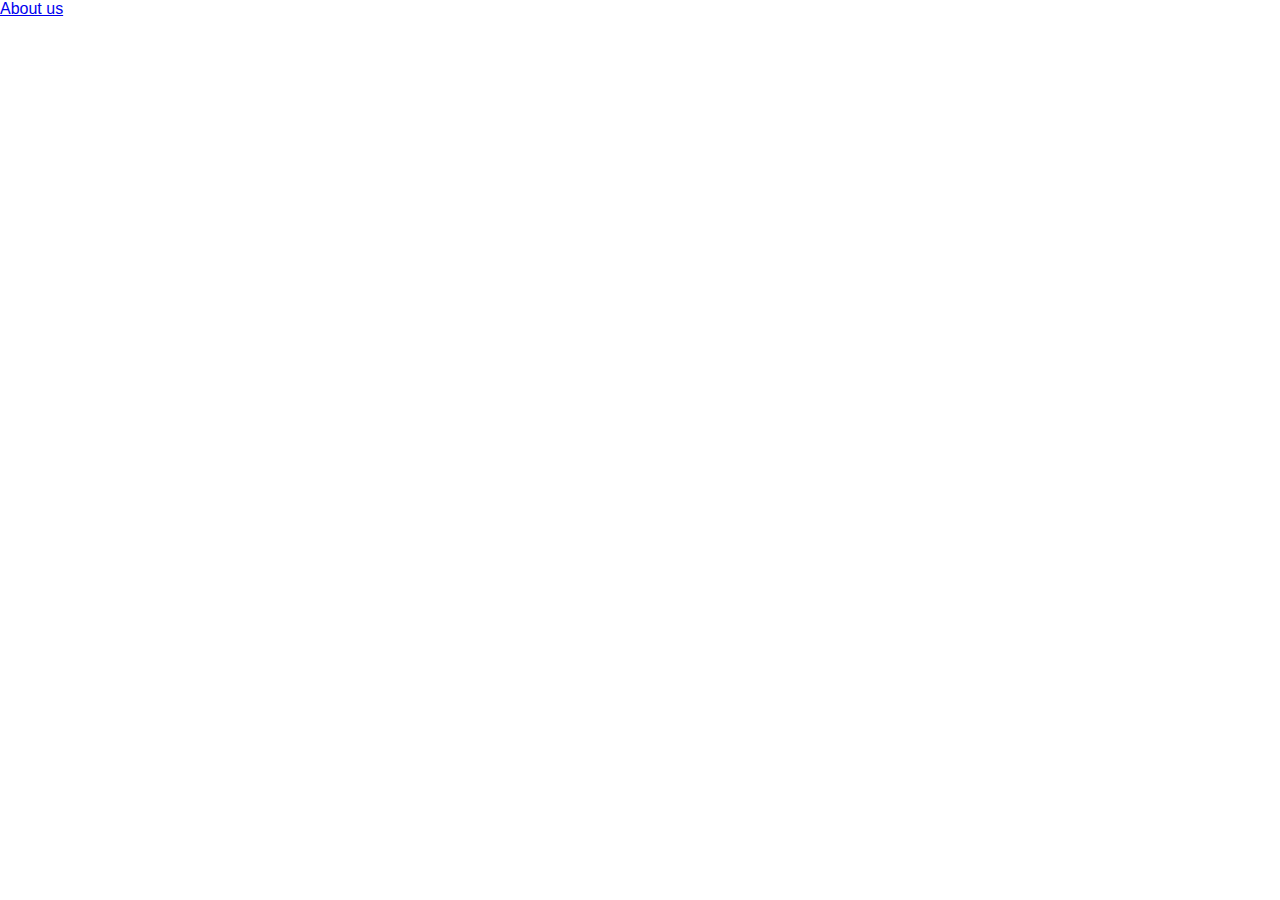
==== index.html @ 94aeecb6 "i have the about us page and i have updated the master repo" ====
<!DOCTYPE html>
<html lang="en">
<head>
    <meta charset="UTF-8">
    <meta http-equiv="X-UA-Compatible" content="IE=edge">
    <link rel="stylesheet" href="CSS/styles.css">
    <meta name="viewport" content="width=device-width, initial-scale=1.0">
    <title>Document</title>
</head>
<body>
    <a href="./about.html">About us</a>
</body>
</html>
---- CSS/styles.css ----
body {
    font-family: Arial, Helvetica, sans-serif;
    margin: 0;
  }
  
  html {
    box-sizing: border-box;
  }



  
  *, *:before, *:after {
    box-sizing: inherit;
  }
  
  .grid-container {
    display: inline-grid;
    text-align: center;
  }
  .grid-item1{
    grid-column-end: 4;
  }
  .grid-item2{
    grid-column-end: 8;
  }
  .grid-item3{
    grid-column-end: 13;
  }

  .tem-image{
    height: 450px;
    padding : 50px;
    border-radius: 65px;
  }

  .column {
    float: left;
    width: 33.3%;
    margin-bottom: 16px;
    padding: 0 8px;
  }
  
  .card {
    box-shadow: 0 4px 8px 0 rgba(0, 0, 0, 0.2);
    margin: 8px;
  }
  
  .about-section {
    padding: 50px;
    text-align: center;
    background-color: #474e5d;
    color: white;
  }
  
  .container {
    padding: 0 16px;
  }
  
  .container::after, .row::after {
    content: "";
    clear: both;
    display: table;
  }
  
  .title {
    color: grey;
  }
  
  .button {
    border: none;
    outline: 0;
    display: inline-block;
    padding: 8px;
    color: white;
    background-color: #000;
    text-align: center;
    cursor: pointer;
    width: 100%;
  }
  
  .button:hover {
    background-color: #555;
  }
  
  @media screen and (max-width: 650px) {
    .column {
      width: 100%;
      display: block;
    }
  }
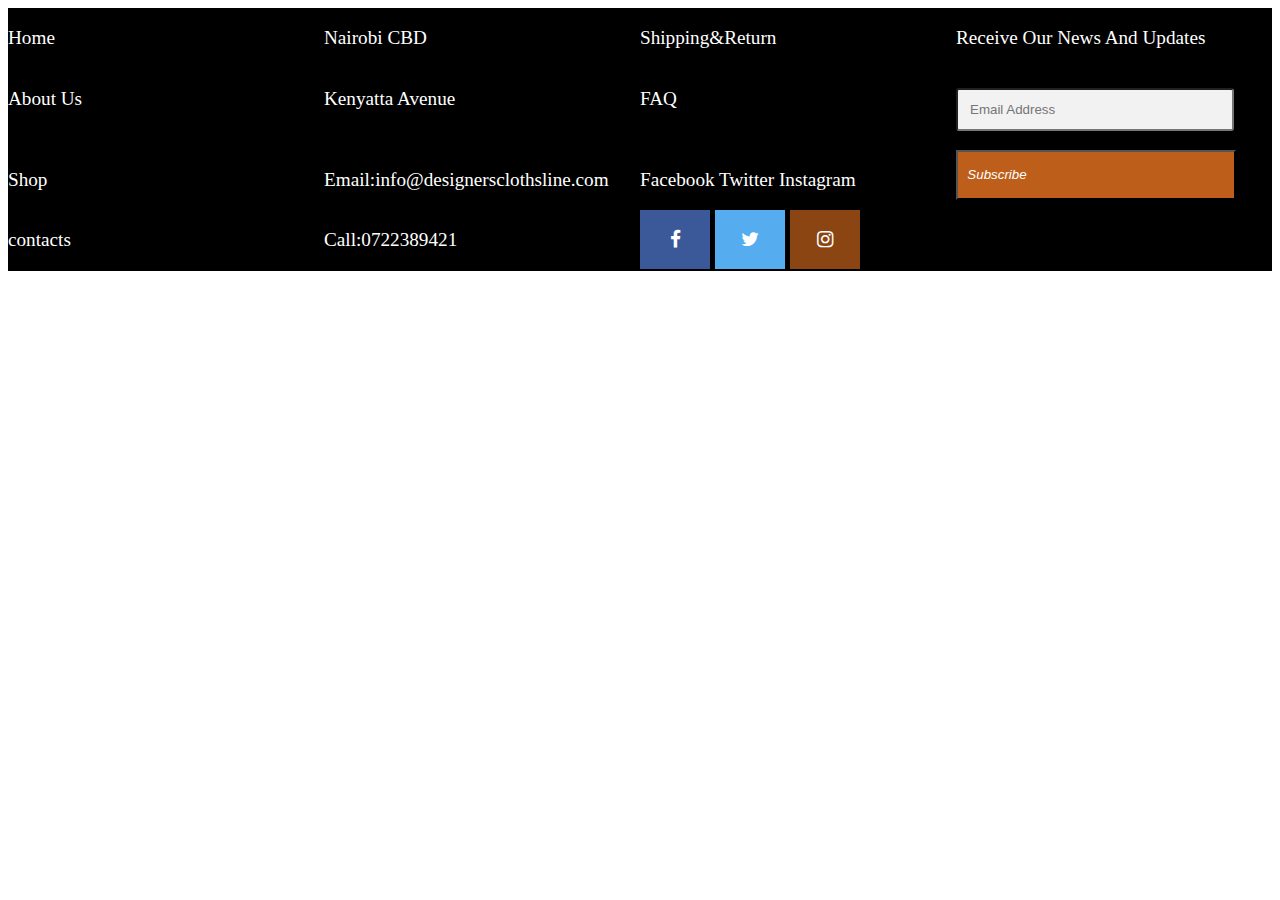
==== commit 4868763f: "created contact us pages" ====
--- a/index.html
+++ b/index.html
@@ -1,13 +1,80 @@
 <!DOCTYPE html>
 <html lang="en">
+
 <head>
+    <title>designers_clothsline</title>
     <meta charset="UTF-8">
-    <meta http-equiv="X-UA-Compatible" content="IE=edge">
-    <link rel="stylesheet" href="CSS/styles.css">
-    <meta name="viewport" content="width=device-width, initial-scale=1.0">
-    <title>Document</title>
+    <meta name="viewport" content="width=device-width, initial-scale=1">
+    <link href="CSS/styles.css" rel="stylesheet">
+    <link rel="stylesheet" href="https://cdnjs.cloudflare.com/ajax/libs/font-awesome/4.7.0/css/font-awesome.min.css">
 </head>
+
 <body>
-    <a href="./about.html">About us</a>
+    <section class="footer">
+        <div class="row">
+            <div class="column"><a href="#home">
+                    <p>Home</p>
+                </a></div>
+            <div class="column">
+                <p>Nairobi CBD</p>
+            </div>
+            <div class="column">
+                <p>Shipping&Return</p>
+            </div>
+            <div class="column">
+                <p>Receive Our News And Updates</p>
+            </div>
+        </div>
+        <div class="row">
+            <div class="column">
+                <p><a href="#About Us">About Us</a></p>
+            </div>
+            <div class="column">
+                <p>Kenyatta Avenue</p>
+            </div>
+
+            <div class="column">
+                <p>FAQ</p>
+            </div>
+
+            <div class="column">
+                <p><input type="text" placeholder="Email Address" /></p>
+            </div>
+
+        </div>
+
+        <div class="row">
+            <div class="column"><a href="#Shop">
+                    <p>Shop</p>
+                </a></div>
+            <div class="column">
+                <p>Email:<a href="url">info@designersclothsline.com</a></p>
+            </div>
+            <div class="column">
+                <p> Facebook    Twitter    Instagram</p>
+            </div>
+            <button>
+                <div class="column">
+                    <p>Subscribe</p>
+                </div>
+                
+            </button>
+
+
+        </div>
+
+        <div class="row">
+            <div class="column"><a href="#contacts">
+                    <p>contacts</p>
+                </a></div>
+            <div class="column">
+                <p>Call:0722389421</p>
+            </div>
+            <div class="column"><a href="#" class="fa fa-facebook"></a>
+                <a href="#" class="fa fa-twitter"></a>
+                <a href="#" class="fa fa-instagram"></a></div>
+        </div>
+    </section>
 </body>
+
 </html>--- a/CSS/styles.css
+++ b/CSS/styles.css
@@ -1,91 +1,71 @@
-body {
-    font-family: Arial, Helvetica, sans-serif;
-    margin: 0;
+.column {
+    float: left;
+    width: 25%;
+}
+
+.row:after {
+    content: "";
+    display: table;
+    clear: both;
+}
+
+.footer {
+    background-color: black;
+    color: white;
+    font-size: larger;
+    font-family: trebuchet Ms; 
+}
+
+a {
+    text-decoration: none;
+    color: white;
+}
+
+button {
+    width: 280px;
+    height: 50px;
+    border-radius: 8px solid rgb(139, 69, 19);
+    background-color: rgb(189, 94, 27);
+    outline: none;
+    color:white;
+    font-style: italic;
+}
+
+.fa {
+    padding: 20px;
+    font-size: 30px;
+    width: 30px;
+    text-align: center;
+    text-decoration: none;
   }
   
-  html {
-    box-sizing: border-box;
-  }
-
-
-
   
-  *, *:before, *:after {
-    box-sizing: inherit;
+  .fa:hover {
+    opacity: 0.7;
   }
   
-  .grid-container {
-    display: inline-grid;
-    text-align: center;
-  }
-  .grid-item1{
-    grid-column-end: 4;
-  }
-  .grid-item2{
-    grid-column-end: 8;
-  }
-  .grid-item3{
-    grid-column-end: 13;
-  }
-
-  .tem-image{
-    height: 450px;
-    padding : 50px;
-    border-radius: 65px;
-  }
-
-  .column {
-    float: left;
-    width: 33.3%;
-    margin-bottom: 16px;
-    padding: 0 8px;
-  }
   
-  .card {
-    box-shadow: 0 4px 8px 0 rgba(0, 0, 0, 0.2);
-    margin: 8px;
-  }
-  
-  .about-section {
-    padding: 50px;
-    text-align: center;
-    background-color: #474e5d;
+  .fa-facebook {
+    background: #3B5998;
     color: white;
   }
   
-  .container {
-    padding: 0 16px;
+
+  .fa-twitter {
+    background: #55ACEE;
+    color: white;
   }
   
-  .container::after, .row::after {
-    content: "";
-    clear: both;
-    display: table;
+  .fa-instagram {
+    background:rgb(139, 69, 19);
+    color: white;
   }
-  
-  .title {
-    color: grey;
+
+  input {
+      background-color: #f2f2f2;
+      padding: 12px;
+      border-radius: 3px;
+      width: 250px;
+      outline: none;
   }
-  
-  .button {
-    border: none;
-    outline: 0;
-    display: inline-block;
-    padding: 8px;
-    color: white;
-    background-color: #000;
-    text-align: center;
-    cursor: pointer;
-    width: 100%;
-  }
-  
-  .button:hover {
-    background-color: #555;
-  }
-  
-  @media screen and (max-width: 650px) {
-    .column {
-      width: 100%;
-      display: block;
-    }
-  }+
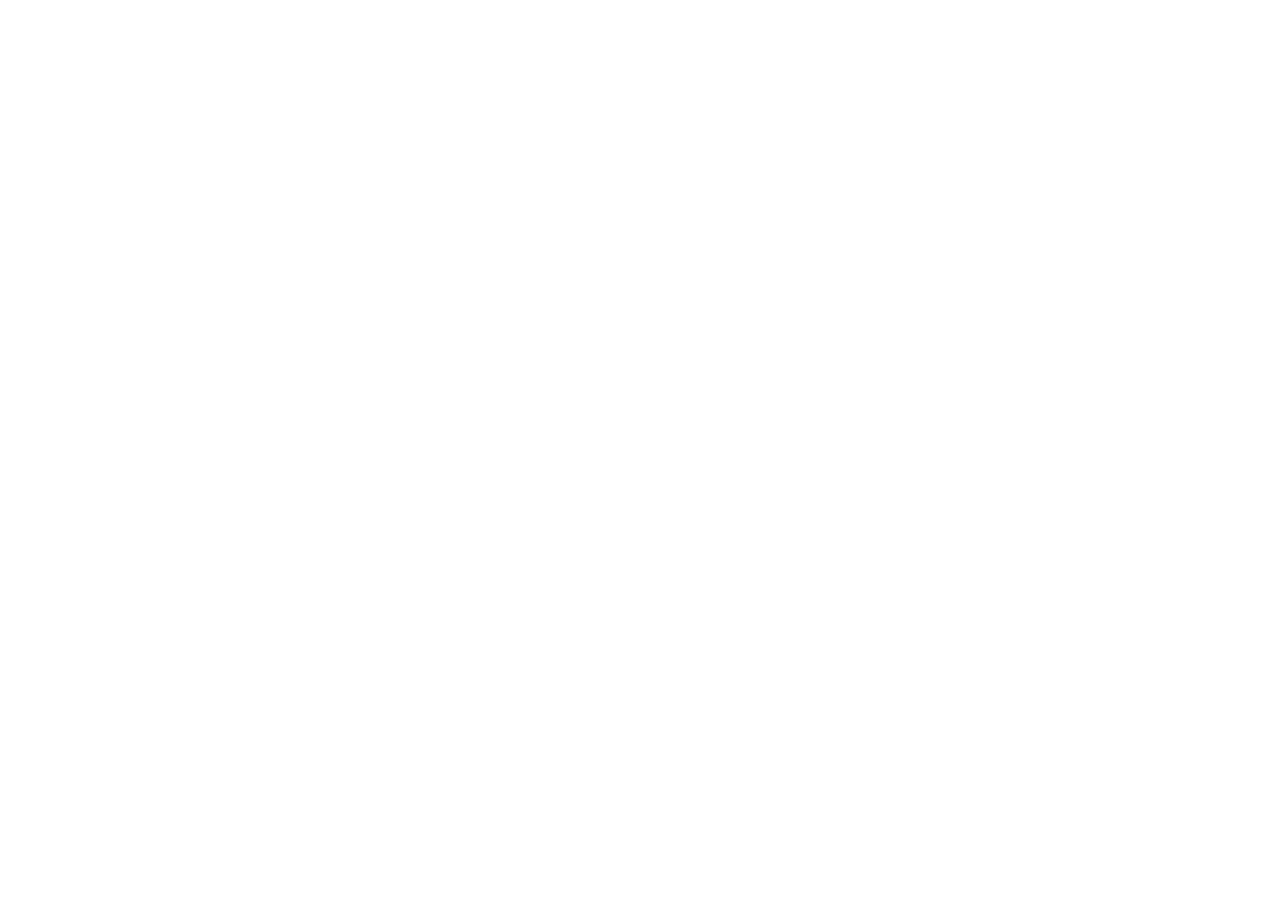
==== commit 8f7534a2: "Added contact us page and updated about us page" ====
--- a/index.html
+++ b/index.html
@@ -1,80 +1,12 @@
 <!DOCTYPE html>
 <html lang="en">
-
 <head>
-    <title>designers_clothsline</title>
     <meta charset="UTF-8">
-    <meta name="viewport" content="width=device-width, initial-scale=1">
-    <link href="CSS/styles.css" rel="stylesheet">
-    <link rel="stylesheet" href="https://cdnjs.cloudflare.com/ajax/libs/font-awesome/4.7.0/css/font-awesome.min.css">
+    <meta http-equiv="X-UA-Compatible" content="IE=edge">
+    <meta name="viewport" content="width=device-width, initial-scale=1.0">
+    <title>Designers Clothsline</title>
 </head>
-
 <body>
-    <section class="footer">
-        <div class="row">
-            <div class="column"><a href="#home">
-                    <p>Home</p>
-                </a></div>
-            <div class="column">
-                <p>Nairobi CBD</p>
-            </div>
-            <div class="column">
-                <p>Shipping&Return</p>
-            </div>
-            <div class="column">
-                <p>Receive Our News And Updates</p>
-            </div>
-        </div>
-        <div class="row">
-            <div class="column">
-                <p><a href="#About Us">About Us</a></p>
-            </div>
-            <div class="column">
-                <p>Kenyatta Avenue</p>
-            </div>
-
-            <div class="column">
-                <p>FAQ</p>
-            </div>
-
-            <div class="column">
-                <p><input type="text" placeholder="Email Address" /></p>
-            </div>
-
-        </div>
-
-        <div class="row">
-            <div class="column"><a href="#Shop">
-                    <p>Shop</p>
-                </a></div>
-            <div class="column">
-                <p>Email:<a href="url">info@designersclothsline.com</a></p>
-            </div>
-            <div class="column">
-                <p> Facebook    Twitter    Instagram</p>
-            </div>
-            <button>
-                <div class="column">
-                    <p>Subscribe</p>
-                </div>
-                
-            </button>
-
-
-        </div>
-
-        <div class="row">
-            <div class="column"><a href="#contacts">
-                    <p>contacts</p>
-                </a></div>
-            <div class="column">
-                <p>Call:0722389421</p>
-            </div>
-            <div class="column"><a href="#" class="fa fa-facebook"></a>
-                <a href="#" class="fa fa-twitter"></a>
-                <a href="#" class="fa fa-instagram"></a></div>
-        </div>
-    </section>
+    
 </body>
-
 </html>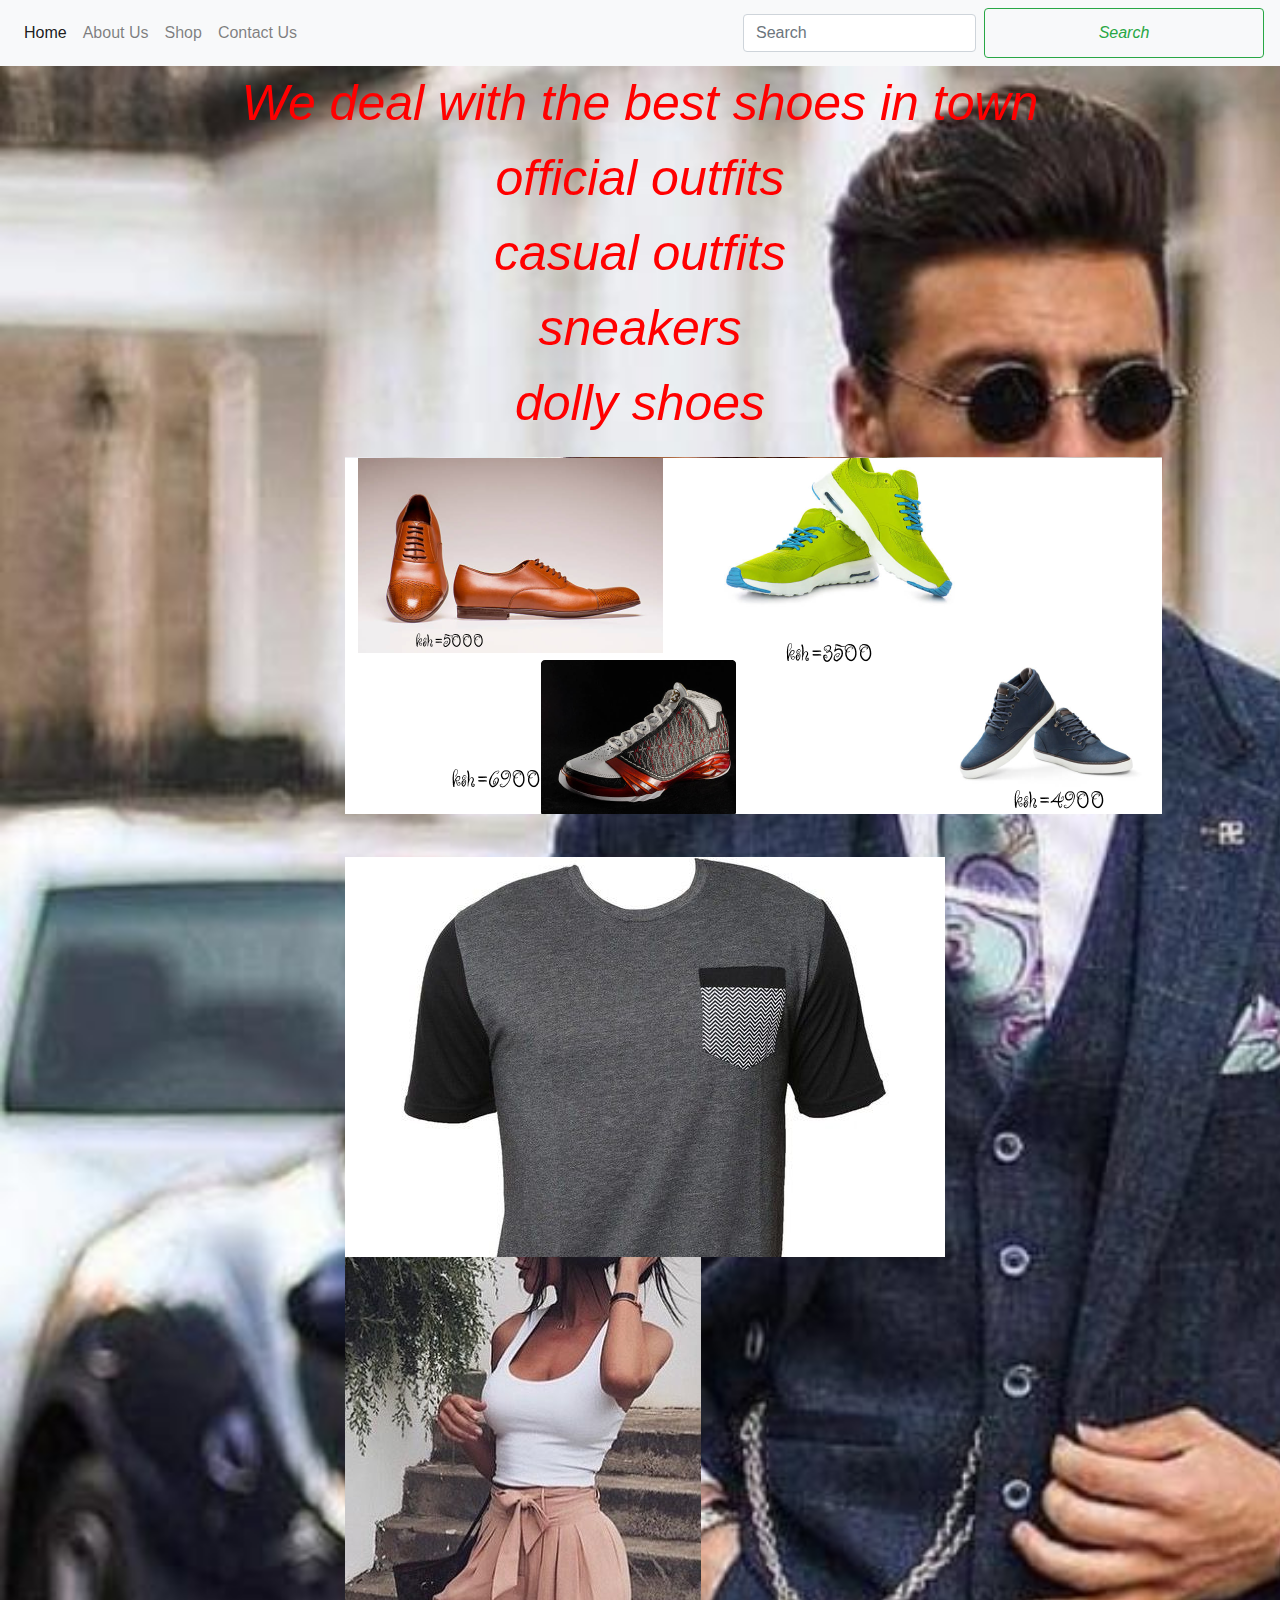
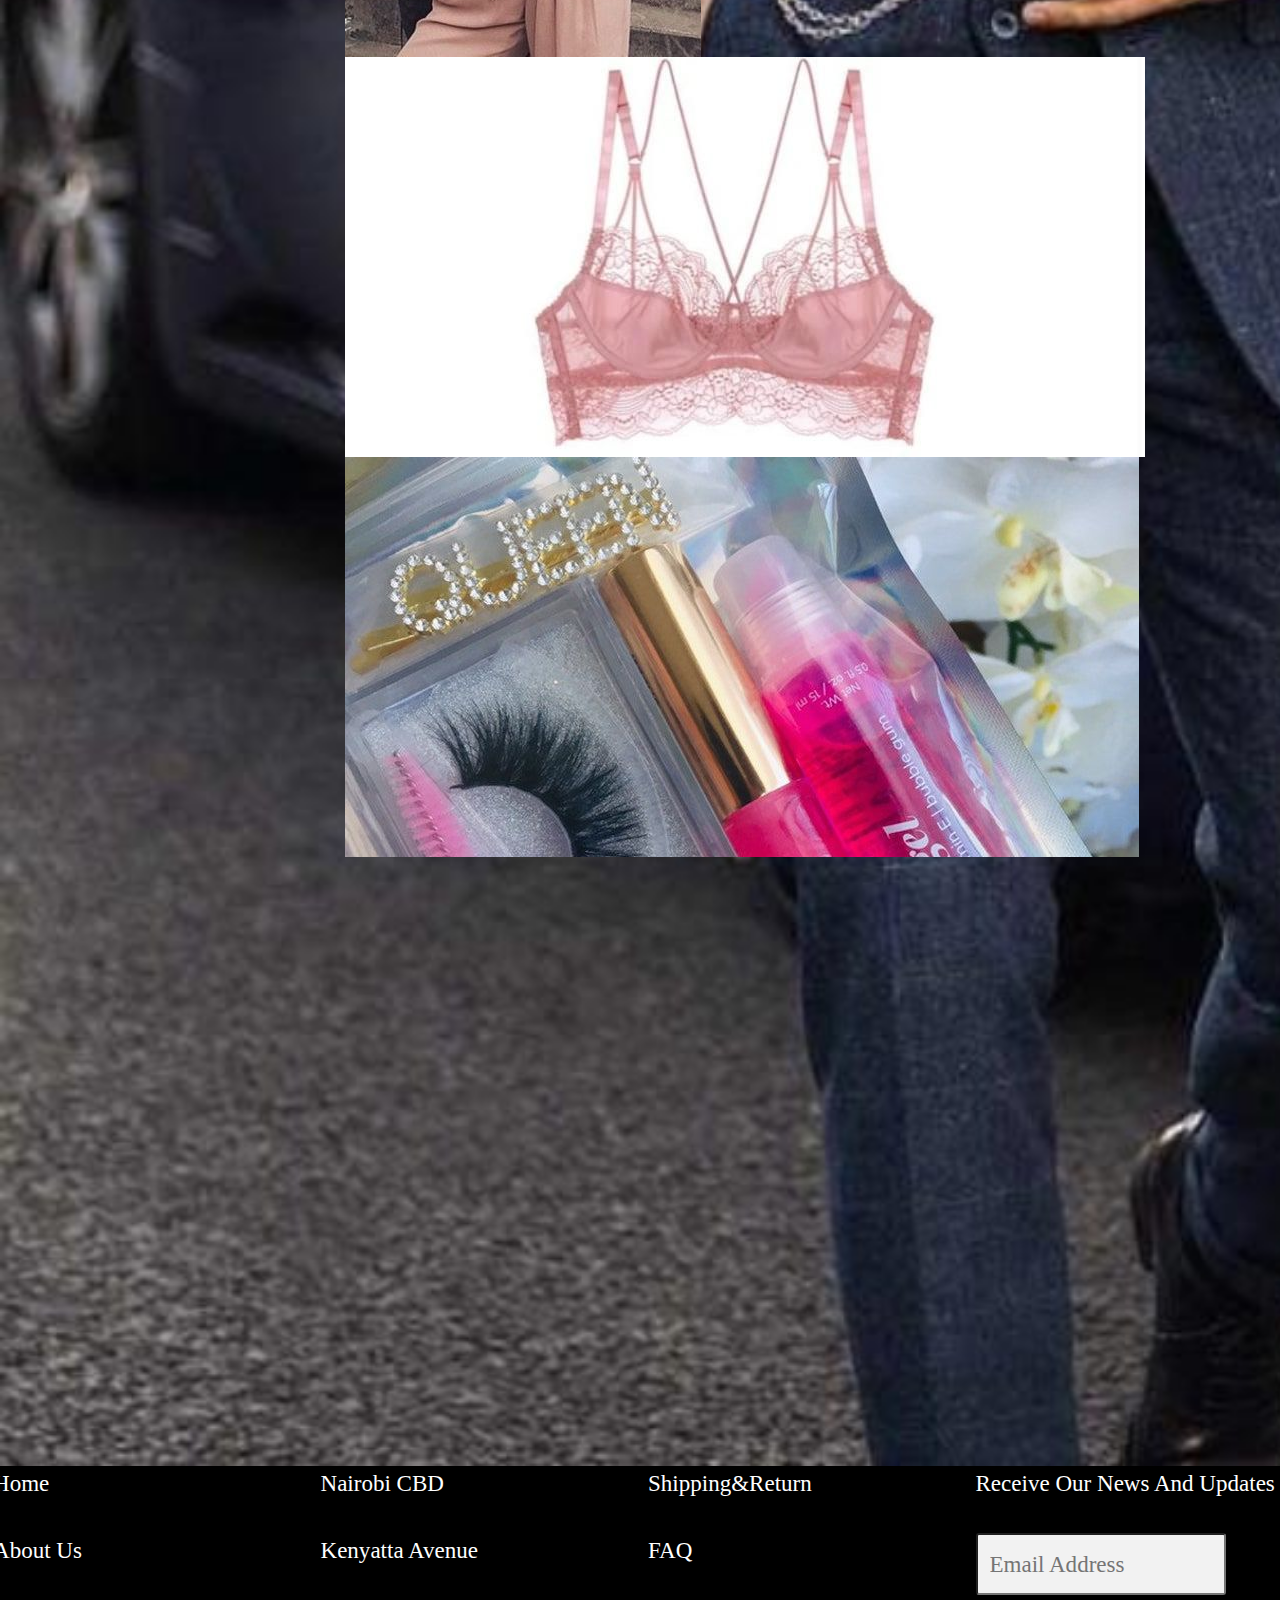
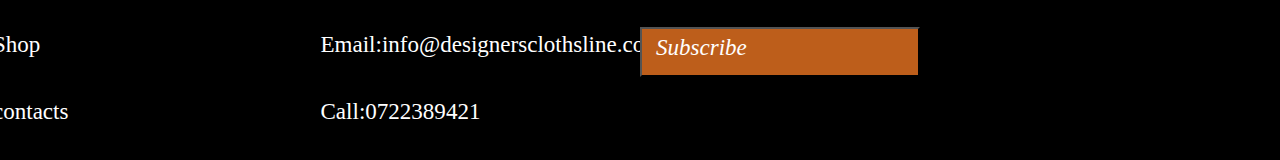
==== commit f56b1948: "Worked on the about page and the home page" ====
--- a/index.html
+++ b/index.html
@@ -3,10 +3,124 @@
 <head>
     <meta charset="UTF-8">
     <meta http-equiv="X-UA-Compatible" content="IE=edge">
+    <link rel="stylesheet" href="https://stackpath.bootstrapcdn.com/bootstrap/4.3.1/css/bootstrap.min.css" integrity="sha384-ggOyR0iXCbMQv3Xipma34MD+dH/1fQ784/j6cY/iJTQUOhcWr7x9JvoRxT2MZw1T" crossorigin="anonymous">
+ 
+    <link rel="stylesheet" href="CSS/styles.css">
     <meta name="viewport" content="width=device-width, initial-scale=1.0">
-    <title>Designers Clothsline</title>
+    <title>Document</title>
 </head>
 <body>
-    
+    <div class="header">
+        <nav class="navbar navbar-expand-lg navbar-light bg-light">  
+            <div class="collapse navbar-collapse" id="navbarSupportedContent">
+              <ul class="navbar-nav mr-auto">
+                <li class="nav-item active">
+                  <a class="nav-link" href="index.html">Home</a>
+                </li>
+                <li class="nav-item">
+                  <a class="nav-link" href="About.html">About Us</a>
+                </li>
+                <li class="nav-item">
+                  <a class="nav-link" href="index.html">Shop</a>
+                </li>
+                <li class="nav-item">
+                  <a class="nav-link" href="contact.html">Contact Us</a>
+                </li>
+              </ul>
+              <form class="form-inline my-2 my-lg-0">
+                <input class="form-control mr-sm-2" type="search" placeholder="Search" aria-label="Search">
+                <button class="btn btn-outline-success my-2 my-sm-0" type="submit">Search</button>
+              </form>
+            </div>
+          </nav>
+    </div>
+    <div class="main">
+        <div class="mainContent">
+            <p class="innText"> 
+                We deal with the best shoes in town<br>
+            official outfits<br>
+            casual outfits<br>
+            sneakers<br>
+            dolly shoes<br>
+            </p>
+            
+            <div class="onebg">
+                
+            </div>
+            <div class="bgTwo">
+                
+            </div>
+            <div class="bgThree">
+                
+            </div>
+            <div class="bgFour">
+                
+            </div>
+            <div class="bgFive">
+                
+            </div>
+        </div>
+    </div>
+    <div class="footer">
+        <section class="footer">
+            <div class="row">
+                <div class="column"><a href="#home">
+                        <p>Home</p>
+                    </a></div>
+                <div class="column">
+                    <p>Nairobi CBD</p>
+                </div>
+                <div class="column">
+                    <p>Shipping&Return</p>
+                </div>
+                <div class="column">
+                    <p>Receive Our News And Updates</p>
+                </div>
+            </div>
+            <div class="row">
+                <div class="column">
+                    <p><a href="#About Us">About Us</a></p>
+                </div>
+                <div class="column">
+                    <p>Kenyatta Avenue</p>
+                </div>
+      
+                <div class="column">
+                    <p>FAQ</p>
+                </div>
+      
+                <div class="column">
+                    <p><input type="text" placeholder="Email Address" /></p>
+                </div>
+      
+            </div>
+      
+            <div class="row">
+                <div class="column"><a href="#Shop">
+                        <p>Shop</p>
+                    </a></div>
+                <div class="column">
+                    <p>Email:<a href="url">info@designersclothsline.com</a></p>
+                </div>
+                <button>
+                    <div class="column">
+                        <p>Subscribe</p>
+                    </div>
+                    
+                </button>
+      
+      
+            </div>
+      
+            <div class="row">
+                <div class="column"><a href="#contacts">
+                        <p>contacts</p>
+                    </a></div>
+                <div class="column">
+                    <p>Call:0722389421</p>
+                </div>
+            </div>
+        </section>
+    </div>
 </body>
 </html>--- a/CSS/styles.css
+++ b/CSS/styles.css
@@ -0,0 +1,304 @@
+body {
+    font-family: Arial, Helvetica, sans-serif;
+    margin: 0;
+  }
+  
+  html {
+    box-sizing: border-box;
+  }
+
+
+
+  
+  *, *:before, *:after {
+    box-sizing: inherit;
+  }
+  
+  .grid-container {
+    display: inline-grid;
+    text-align: center;
+  }
+  .grid-item1{
+    grid-column-end: 4;
+  }
+  .grid-item2{
+    grid-column-end: 8;
+  }
+  .grid-item3{
+    grid-column-end: 13;
+  }
+
+  .tem-image{
+    height: 450px;
+    padding : 50px;
+    border-radius: 65px;
+  }
+
+  .column {
+    float: left;
+    width: 33.3%;
+    margin-bottom: 16px;
+    padding: 0 8px;
+  }
+  
+  .card {
+    box-shadow: 0 4px 8px 0 rgba(0, 0, 0, 0.2);
+    margin: 8px;
+  }
+  
+  .about-section {
+    padding: 50px;
+    text-align: center;
+    background-color: #474e5d;
+    color: white;
+  }
+  
+  .container {
+    padding: 0 16px;
+  }
+  
+  .container::after, .row::after {
+    content: "";
+    clear: both;
+    display: table;
+  }
+  
+  .title {
+    color: grey;
+  }
+  
+  .button {
+    border: none;
+    outline: 0;
+    display: inline-block;
+    padding: 8px;
+    color: white;
+    background-color: #000;
+    text-align: center;
+    cursor: pointer;
+    width: 100%;
+  }
+  
+  .button:hover {
+    background-color: #555;
+  }
+  
+  @media screen and (max-width: 650px) {
+    .column {
+      width: 100%;
+      display: block;
+    }
+  }
+
+  body {
+    font-family: Arial, Helvetica, sans-serif;
+    margin: 0;
+  }
+  
+  html {
+    box-sizing: border-box;
+  }
+  
+  
+  
+  
+  *, *:before, *:after {
+    box-sizing: inherit;
+  }
+  
+  .grid-container {
+    display: inline-grid;
+    text-align: center;
+  }
+  .grid-item1{
+    grid-column-end: 4;
+  }
+  .grid-item2{
+    grid-column-end: 8;
+  }
+  .grid-item3{
+    grid-column-end: 13;
+  }
+  
+  .tem-image{
+    height: 450px;
+    padding : 50px;
+    border-radius: 65px;
+  }
+  
+  .column {
+    float: left;
+    width: 33.3%;
+    margin-bottom: 16px;
+    padding: 0 8px;
+  }
+  
+  .card {
+    box-shadow: 0 4px 8px 0 rgba(0, 0, 0, 0.2);
+    margin: 8px;
+  }
+  
+  .about-section {
+    padding: 50px;
+    text-align: center;
+    background-color: #474e5d;
+    color: white;
+  }
+  
+  .container {
+    padding: 0 16px;
+  }
+  
+  .container::after, .row::after {
+    content: "";
+    clear: both;
+    display: table;
+  }
+  
+  .title {
+    color: grey;
+  }
+  
+  .button {
+    border: none;
+    outline: 0;
+    display: inline-block;
+    padding: 8px;
+    color: white;
+    background-color: #000;
+    text-align: center;
+    cursor: pointer;
+    width: 100%;
+  }
+  
+  .button:hover {
+    background-color: #555;
+  }
+  
+  @media screen and (max-width: 650px) {
+    .column {
+      width: 100%;
+      display: block;
+    }
+  }
+  
+  .column {
+      float: left;
+      width: 25%;
+  }
+  
+  .row:after {
+      content: "";
+      display: table;
+      clear: both;
+  }
+  
+  .footer {
+      background-color: black;
+      color: white;
+      font-size: larger;
+      font-family: trebuchet Ms; 
+  }
+  
+  a {
+      text-decoration: none;
+      color: white;
+  }
+  
+  button {
+      width: 280px;
+      height: 50px;
+      border-radius: 8px solid rgb(139, 69, 19);
+      background-color: rgb(189, 94, 27);
+      outline: none;
+      color:white;
+      font-style: italic;
+  }
+  
+  .fa {
+      padding: 20px;
+      font-size: 30px;
+      width: 30px;
+      text-align: center;
+      text-decoration: none;
+    }
+    
+    
+    .fa:hover {
+      opacity: 0.7;
+    }
+    
+    
+    .fa-facebook {
+      background: #3B5998;
+      color: white;
+    }
+    
+  
+    .fa-twitter {
+      background: #55ACEE;
+      color: white;
+    }
+    
+    .fa-instagram {
+      background:rgb(139, 69, 19);
+      color: white;
+    }
+  
+    input {
+        background-color: #f2f2f2;
+        padding: 12px;
+        border-radius: 3px;
+        width: 250px;
+        outline: none;
+    }
+  
+  .mainContent{
+    height: 3000px;
+    width: 100%;
+    background-image: url('../Images/a.jpeg');
+    background-repeat: no-repeat;
+    background-size: cover;
+    text-align: center;
+    color:red;
+  }
+  .innText{
+    font-size: 50px;
+    font-style: italic;
+  }
+  .onebg{
+    background-image: url('../Images/bg-one.png');
+    height: 400px;
+    background-repeat: no-repeat;
+    padding-top: 150px;
+    margin-left: 345px;
+    padding: 50px;
+  }
+  .bgTwo{
+    background-image: url('../Images/Billabong\ Unisex\ Showcase\ Surf\ Tee\ \($17\)\ ❤\ liked….jpeg');
+    height: 400px;
+    background-repeat: no-repeat;
+    margin-left: 345px;
+    padding: 50px;
+  }
+  .bgThree{
+    background-image: url('../Images/Nude\ Pants\ and\ Trousers\ _\ Nudevotion.jpeg');
+    height: 400px;
+    background-repeat: no-repeat;
+    margin-left: 345px;
+    padding: 50px;
+  }
+  .bgFour{
+    background-image: url('../Images/Push\ Up\ Brassiere\ and\ High-Waist\ Panties.jpeg');
+    height: 400px;
+    background-repeat: no-repeat;
+    margin-left: 345px;
+    padding: 50px;
+  }
+  .bgFive{
+    background-image: url('../Images/Lashes\ and\ Lip\ Gloss\ bundles\ _\ 3D\ Mink\ Lashes\ _\ Lip\ Gloss\ bundles\ _homemade\ lipgloss_\ lip\ tint_\ mink\ lashes\ _\ Queen.jpeg');
+    height: 400px;
+    background-repeat: no-repeat;
+    margin-left: 345px;
+    padding: 50px;
+  }